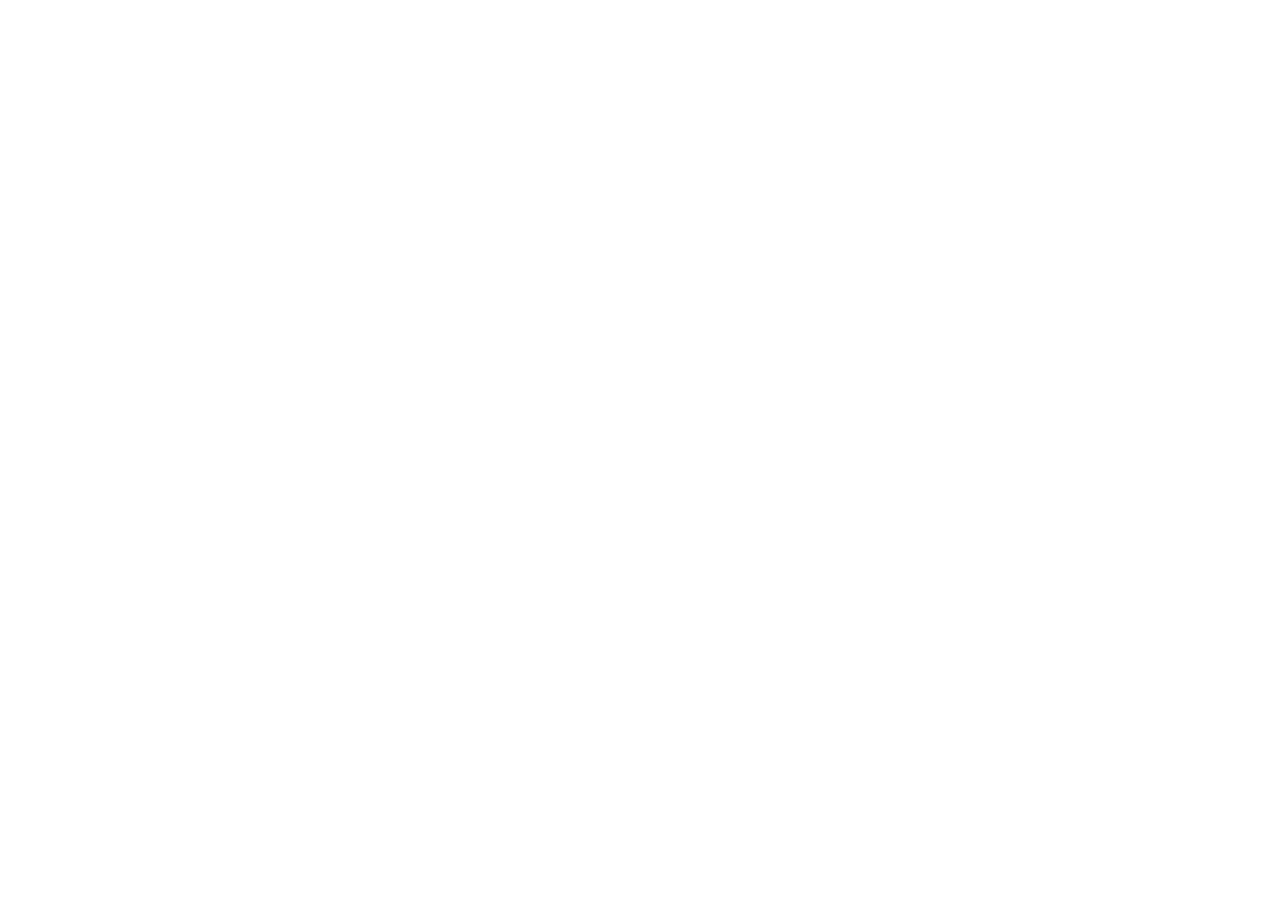
==== HTML(LEVEL -1 ) - PART A/INDEX.HTML @ 63c5ce4e "Create INDEX.HTML" ====
<!DOCTYPE html>
<html lang="en">
<head>
    <meta charset="UTF-8">
    <meta name="viewport" content="width=device-width, initial-scale=1.0">
    <title>PAGE</title>
</head>
<body>
    
</body>
</html>
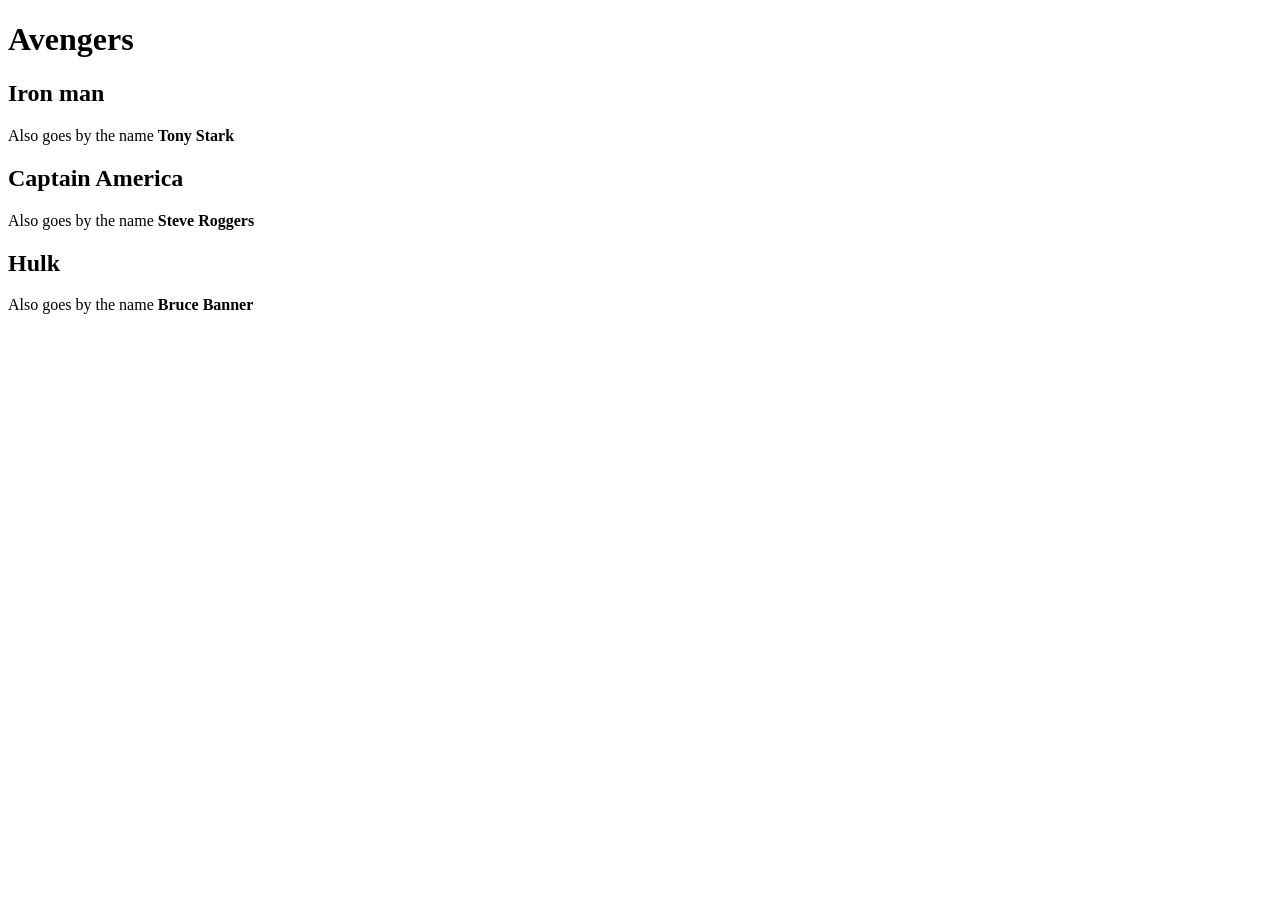
==== commit 7d405a1d: "Add character details to INDEX.HTML" ====
--- a/HTML(LEVEL -1 ) - PART A/INDEX.HTML
+++ b/HTML(LEVEL -1 ) - PART A/INDEX.HTML
@@ -6,6 +6,12 @@
     <title>PAGE</title>
 </head>
 <body>
-    
+    <h1>Avengers</h1>
+    <h2>Iron man</h2>
+    <p>Also goes by the name <b>Tony Stark</b></p>
+    <h2>Captain America</h2>
+    <p>Also goes by the name <b>Steve Roggers</b></p>
+    <h2>Hulk</h2>
+    <p>Also goes by the name <b>Bruce Banner</b></p>
 </body>
 </html>
